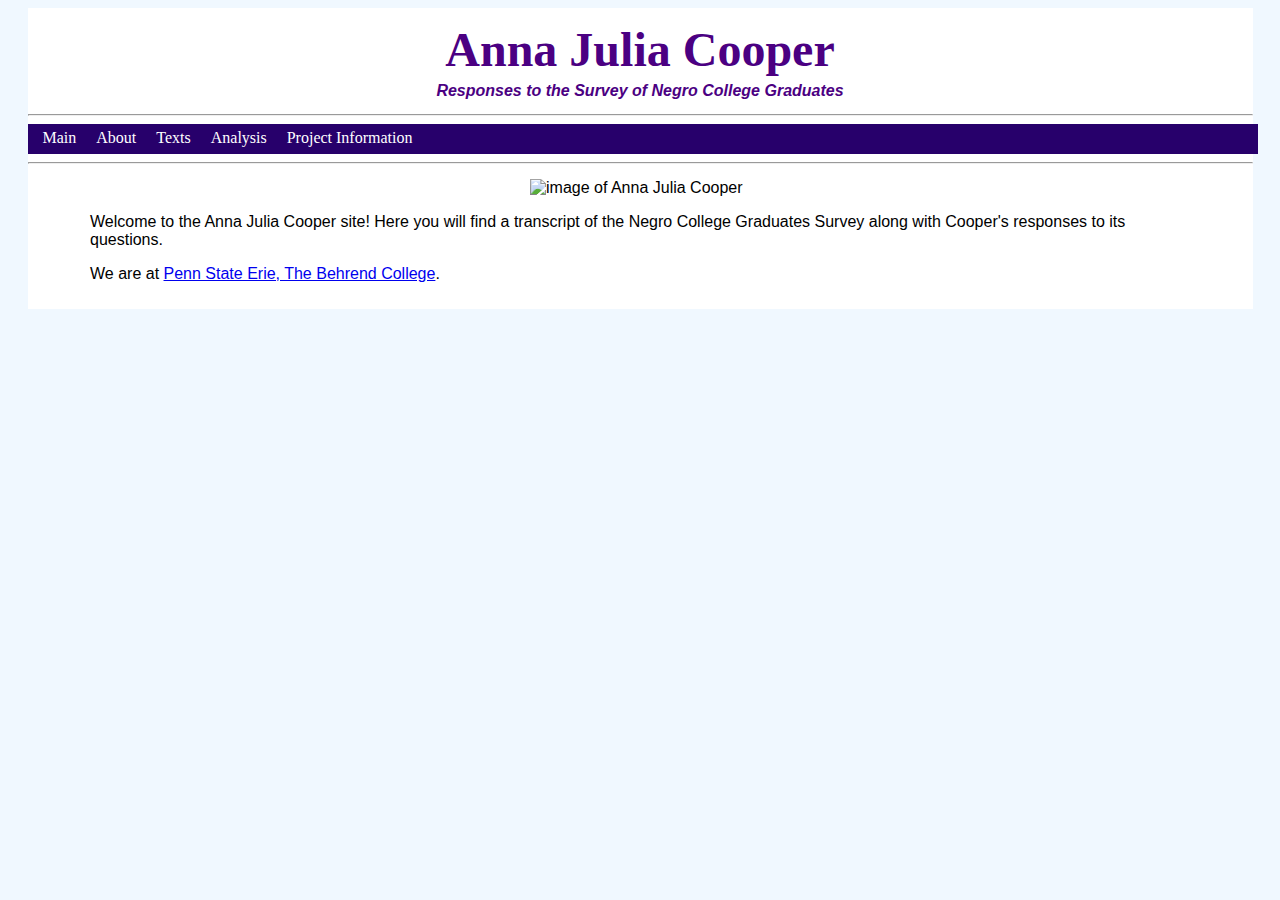
==== docs/index.html @ 72b3d642 "added Project Information" ====
<!DOCTYPE html>
<html xmlns="http://www.w3.org/1999/xhtml" lang="en">
    <head>
        <title>Anna Julia Cooper's Survey</title>
        <meta charset="UTF-8" />
        <meta name="author" content="Alice Rong" />
        <meta name="viewport" content="width=device-width, initial-scale=1.0" />
        <link rel="stylesheet" type="text/css" href="webstyle.css" />
        
    </head>
    <!--This page is published at https://alicer98.github.io/AliceR_Page/ -->
    <body>
       <div id="middle"> 
           <div id="banner">
            <h1>Anna Julia Cooper</h1>
            <h2>Responses to the Survey of Negro College Graduates</h2>
        </div>
        <hr/>
        <div id="menu">
            <a href="index.html">Main</a> <a href="aboutSection.html">About</a>
            <a href="AJC-output.html">Texts</a> <a href="analysis.html">Analysis</a>
            <a href="projectInfo.html">Project Information</a>
        </div>
        <hr/>
        <div id="content">
         <img class= "AJC" src="images/Anna_Julia_Cooper-1.jpg" alt="image of Anna Julia Cooper"/>
        <p>Welcome to the Anna Julia Cooper site! Here you will find a transcript of the Negro College Graduates Survey along with Cooper's responses to its questions.</p>
           
        <p>We are at <a href="https://behrend.psu.edu/">Penn State Erie, The Behrend College</a>.</p>
        </div>
       </div>
    </body>
</html>
---- docs/webstyle.css ----
body {
background-color: Aliceblue;
font-family: "Trebuchet MS", Helvetica, sans-serif;
}

ol {
list-style-type: none;
display: inline-block;
    
}


.gap {
    background-color: #ccc;
    color: #c00;
    font-style: italic;
    font-family: "Palatino Linotype", "Book Antiqua", Palatino, serif;
}

.stdimg {
    display: block;
    width: 40%;
    margin: auto;
}

.AJC {
    display: block;
    width: 20%;
    margin: auto;
}

#banner, #menu, #middle {
    width: 1225px;
}

#banner {
    text-align: center;
    padding: 10px 0 0 0;
}

#banner h1 {
    font-family: "Palatino Linotype", "Book Antiqua", Palatino, serif;
    font-size: 3em;
    line-height: 0px;
}

#banner h2 {
    font-size: 1em;
    font-style: italic; 
}

#banner h1, #banner h2{
    color: indigo;
}

#menu {
padding: 0 0 0 5px;
height: 30px;
margin: 0px auto;
background: #27006b; 
}

#menu a {
vertical-align: baseline;
display: block;
float: left;
padding: 5px 10px 7px 10px;
text-decoration: none;
font-family: Georgia, serif;
text-align: center;
color: #ffffff;}

#menu a:hover{
    background: white;
    color: black;
    opacity: .8;
}

#middle{
    margin: 0px auto;
    padding: 0 0 10px 0;
    background:#ffffff;
}

#content{
    width: 1100px;
    margin: 15px auto;
    
}
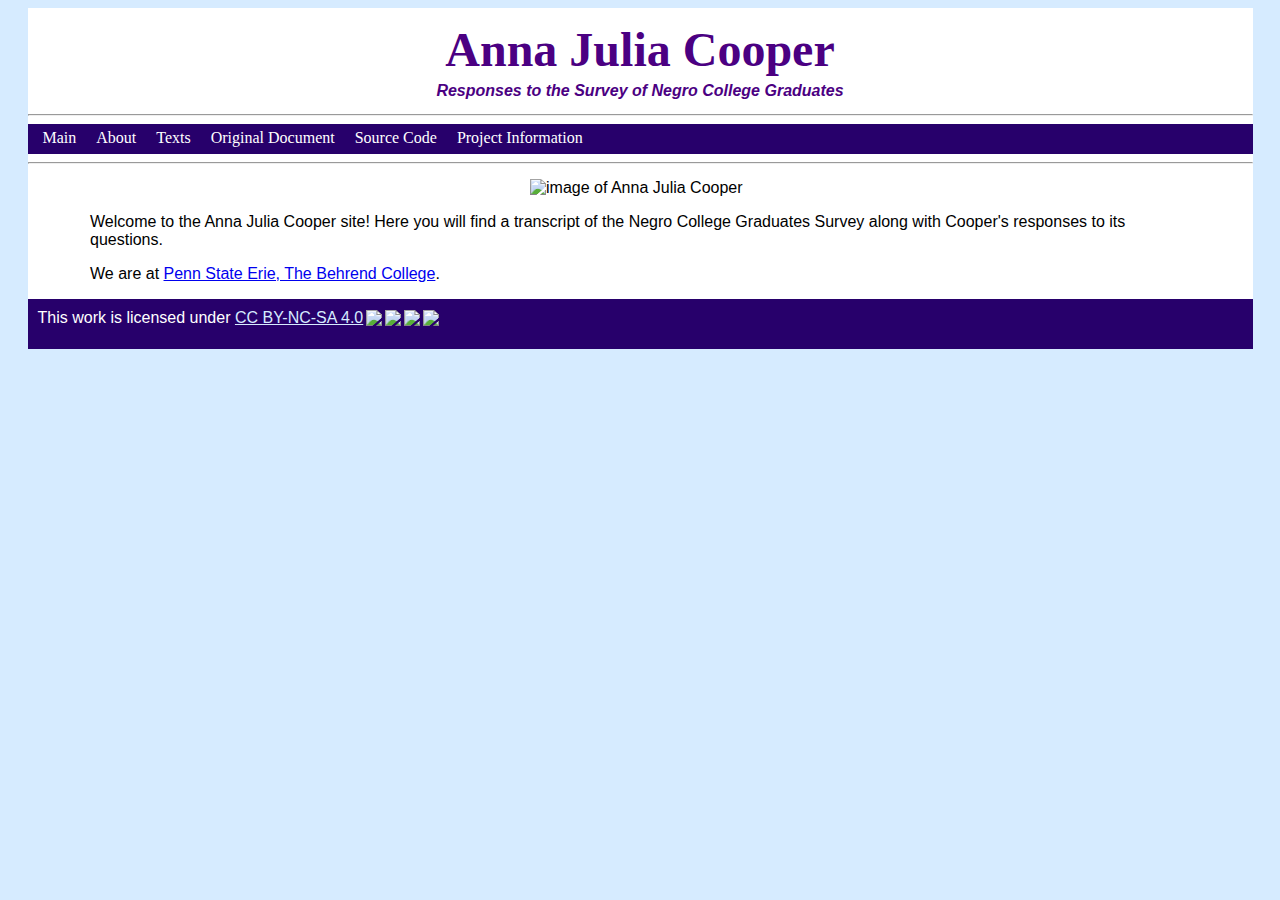
==== commit 7e4ba0b7: "fixed some things in css, embedded pdf of original survey document, added a footer, added a page con" ====
--- a/docs/index.html
+++ b/docs/index.html
@@ -16,11 +16,11 @@
             <h2>Responses to the Survey of Negro College Graduates</h2>
         </div>
         <hr/>
-        <div id="menu">
-            <a href="index.html">Main</a> <a href="aboutSection.html">About</a>
-            <a href="AJC-output.html">Texts</a> <a href="analysis.html">Analysis</a>
-            <a href="projectInfo.html">Project Information</a>
-        </div>
+           <div id="menu">
+               <a href="index.html">Main</a> <a href="aboutSection.html">About</a>
+               <a href="AJC-output.html">Texts</a><a href="document.html">Original Document</a> <a href="originalCode.html">Source Code</a>
+               <a href="projectInfo.html">Project Information</a>
+           </div>
         <hr/>
         <div id="content">
          <img class= "AJC" src="images/Anna_Julia_Cooper-1.jpg" alt="image of Anna Julia Cooper"/>
@@ -28,6 +28,9 @@
            
         <p>We are at <a href="https://behrend.psu.edu/">Penn State Erie, The Behrend College</a>.</p>
         </div>
+           <div id="footer">
+               <p xmlns:dct="http://purl.org/dc/terms/" xmlns:cc="http://creativecommons.org/ns#" class="license-text">This work   is licensed under <a rel="license" href="https://creativecommons.org/licenses/by-nc-sa/4.0">CC BY-NC-SA 4.0<img style="height:22px!important;margin-left:3px;vertical-align:text-bottom;" src="https://mirrors.creativecommons.org/presskit/icons/cc.svg?ref=chooser-v1" /><img style="height:22px!important;margin-left:3px;vertical-align:text-bottom;" src="https://mirrors.creativecommons.org/presskit/icons/by.svg?ref=chooser-v1" /><img style="height:22px!important;margin-left:3px;vertical-align:text-bottom;" src="https://mirrors.creativecommons.org/presskit/icons/nc.svg?ref=chooser-v1" /><img style="height:22px!important;margin-left:3px;vertical-align:text-bottom;" src="https://mirrors.creativecommons.org/presskit/icons/sa.svg?ref=chooser-v1" /></a></p>
+           </div>
        </div>
     </body>
 </html>
--- a/docs/webstyle.css
+++ b/docs/webstyle.css
@@ -1,5 +1,5 @@
 body {
-background-color: Aliceblue;
+background-color: #d6ebff;
 font-family: "Trebuchet MS", Helvetica, sans-serif;
 }
 
@@ -29,9 +29,12 @@
     margin: auto;
 }
 
-#banner, #menu, #middle {
-    width: 1225px;
+.center {
+    display: block;
+    width: 30%;
+    margin: auto;
 }
+
 
 #banner {
     text-align: center;
@@ -77,8 +80,9 @@
 }
 
 #middle{
+    width: 1225px;
     margin: 0px auto;
-    padding: 0 0 10px 0;
+    padding: 0 0 0 0px;
     background:#ffffff;
 }
 
@@ -87,3 +91,18 @@
     margin: 15px auto;
     
 }
+
+#footer {
+height: 50px;
+margin: 0px auto;
+background: #27006b;
+color: white;
+}
+
+#footer p{
+    margin: 0px;
+    padding: 10px 10px 10px 10px;
+}
+#footer a{
+    color: #d6ebff;
+}
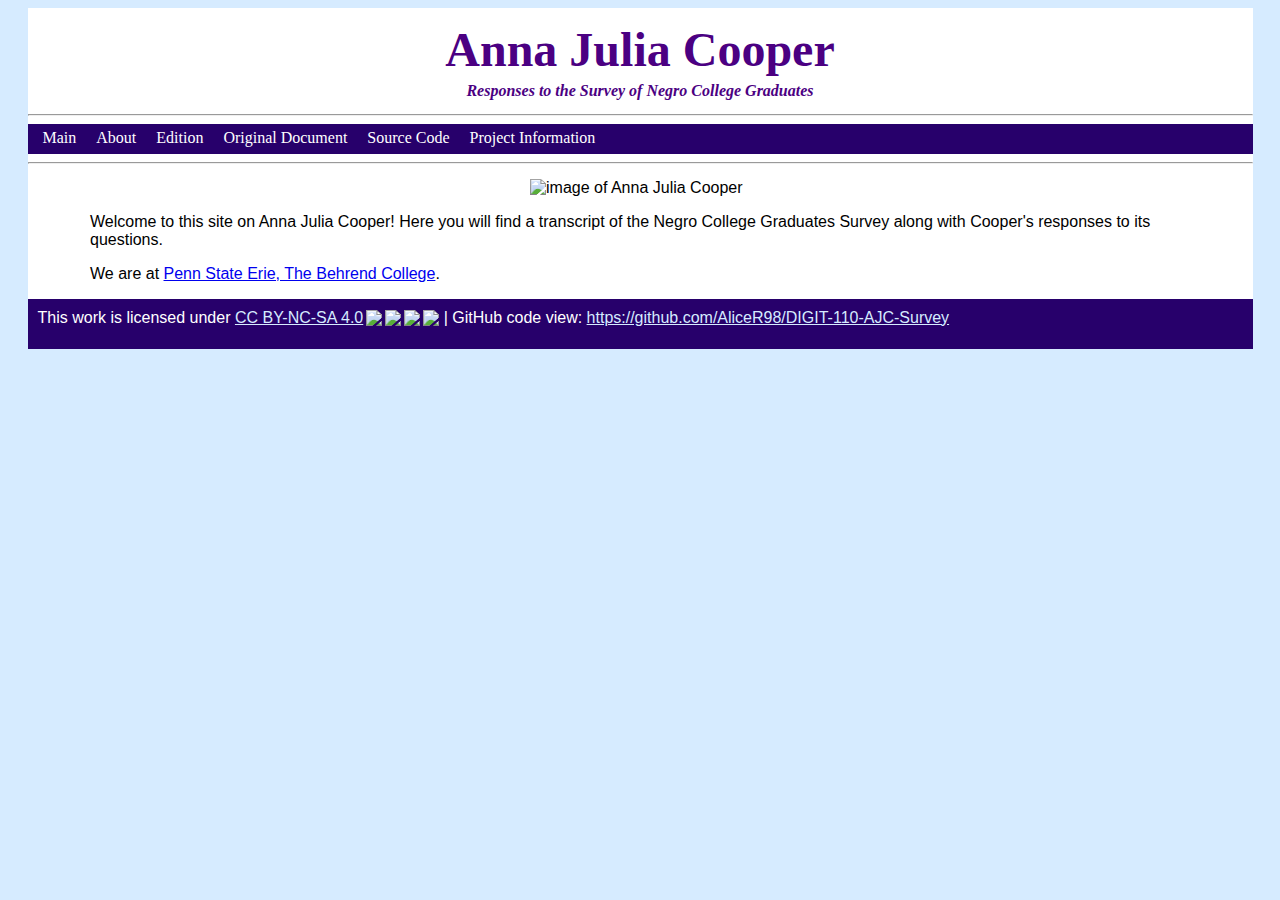
==== commit 623a52d1: "made some changes to the transcript by fixing typos and adding overflow text, added a span class to " ====
--- a/docs/index.html
+++ b/docs/index.html
@@ -18,18 +18,18 @@
         <hr/>
            <div id="menu">
                <a href="index.html">Main</a> <a href="aboutSection.html">About</a>
-               <a href="AJC-output.html">Texts</a><a href="document.html">Original Document</a> <a href="originalCode.html">Source Code</a>
+               <a href="AJC-output.html">Edition</a><a href="document.html">Original Document</a> <a href="originalCode.html">Source Code</a>
                <a href="projectInfo.html">Project Information</a>
            </div>
         <hr/>
         <div id="content">
          <img class= "AJC" src="images/Anna_Julia_Cooper-1.jpg" alt="image of Anna Julia Cooper"/>
-        <p>Welcome to the Anna Julia Cooper site! Here you will find a transcript of the Negro College Graduates Survey along with Cooper's responses to its questions.</p>
+            <p>Welcome to this site on Anna Julia Cooper! Here you will find a transcript of the Negro College Graduates Survey along with Cooper's responses to its questions.</p>
            
         <p>We are at <a href="https://behrend.psu.edu/">Penn State Erie, The Behrend College</a>.</p>
         </div>
            <div id="footer">
-               <p xmlns:dct="http://purl.org/dc/terms/" xmlns:cc="http://creativecommons.org/ns#" class="license-text">This work   is licensed under <a rel="license" href="https://creativecommons.org/licenses/by-nc-sa/4.0">CC BY-NC-SA 4.0<img style="height:22px!important;margin-left:3px;vertical-align:text-bottom;" src="https://mirrors.creativecommons.org/presskit/icons/cc.svg?ref=chooser-v1" /><img style="height:22px!important;margin-left:3px;vertical-align:text-bottom;" src="https://mirrors.creativecommons.org/presskit/icons/by.svg?ref=chooser-v1" /><img style="height:22px!important;margin-left:3px;vertical-align:text-bottom;" src="https://mirrors.creativecommons.org/presskit/icons/nc.svg?ref=chooser-v1" /><img style="height:22px!important;margin-left:3px;vertical-align:text-bottom;" src="https://mirrors.creativecommons.org/presskit/icons/sa.svg?ref=chooser-v1" /></a></p>
+               <p xmlns:dct="http://purl.org/dc/terms/" xmlns:cc="http://creativecommons.org/ns#" class="license-text">This work   is licensed under <a rel="license" href="https://creativecommons.org/licenses/by-nc-sa/4.0">CC BY-NC-SA 4.0<img style="height:22px!important;margin-left:3px;vertical-align:text-bottom;" src="https://mirrors.creativecommons.org/presskit/icons/cc.svg?ref=chooser-v1" /><img style="height:22px!important;margin-left:3px;vertical-align:text-bottom;" src="https://mirrors.creativecommons.org/presskit/icons/by.svg?ref=chooser-v1" /><img style="height:22px!important;margin-left:3px;vertical-align:text-bottom;" src="https://mirrors.creativecommons.org/presskit/icons/nc.svg?ref=chooser-v1" /><img style="height:22px!important;margin-left:3px;vertical-align:text-bottom;" src="https://mirrors.creativecommons.org/presskit/icons/sa.svg?ref=chooser-v1" /></a> | GitHub code view: <a href="https://github.com/AliceR98/DIGIT-110-AJC-Survey">https://github.com/AliceR98/DIGIT-110-AJC-Survey</a></p>
            </div>
        </div>
     </body>
--- a/docs/webstyle.css
+++ b/docs/webstyle.css
@@ -1,6 +1,10 @@
 body {
 background-color: #d6ebff;
 font-family: "Trebuchet MS", Helvetica, sans-serif;
+}
+
+h1, h2, h3{
+    font-family: Georgia, serif;
 }
 
 ol {
@@ -9,12 +13,65 @@
     
 }
 
+h1 {
+    line-height: 80%;
+}
 
-.gap {
-    background-color: #ccc;
+#S1, #S2, #S3 {
+    line-height: 200%;
+    font-family: Georgia, serif;
+}
+
+ins {
+    font-family: "Trebuchet MS", Helvetica, sans-serif;
+    padding: 5px;
+    border: 1.5px dashed;
+    text-decoration: none;
+}
+
+#table table, #table th, #table td{
+border: 1px solid #000066;    
+padding: 5px;
+vertical-align:top;
+}
+
+table, th, td{
+border: 1.75px;
+border-collapse: collapse;   
+padding: 10px;
+vertical-align:top;
+}
+
+table, th, td {
+    border-style: solid;
+}
+
+td.ajcAdd {
+    border-style: dashed;
+    background-color: #d6d6d6;
+}
+
+.unclear {
+    background: #ffc7c7;
+}
+
+.gap, .note {
+    background-color: #d6d6d6;
     color: #c00;
+    padding: 2px 5px 2px 5px;
     font-style: italic;
+    font-weight: bold;
     font-family: "Palatino Linotype", "Book Antiqua", Palatino, serif;
+}
+
+.supplied {
+    background-color: #fdf8a1;
+}
+
+.top {
+    font-size: 70%;
+    line-height: 70%;
+    text-align: right;
 }
 
 .stdimg {
